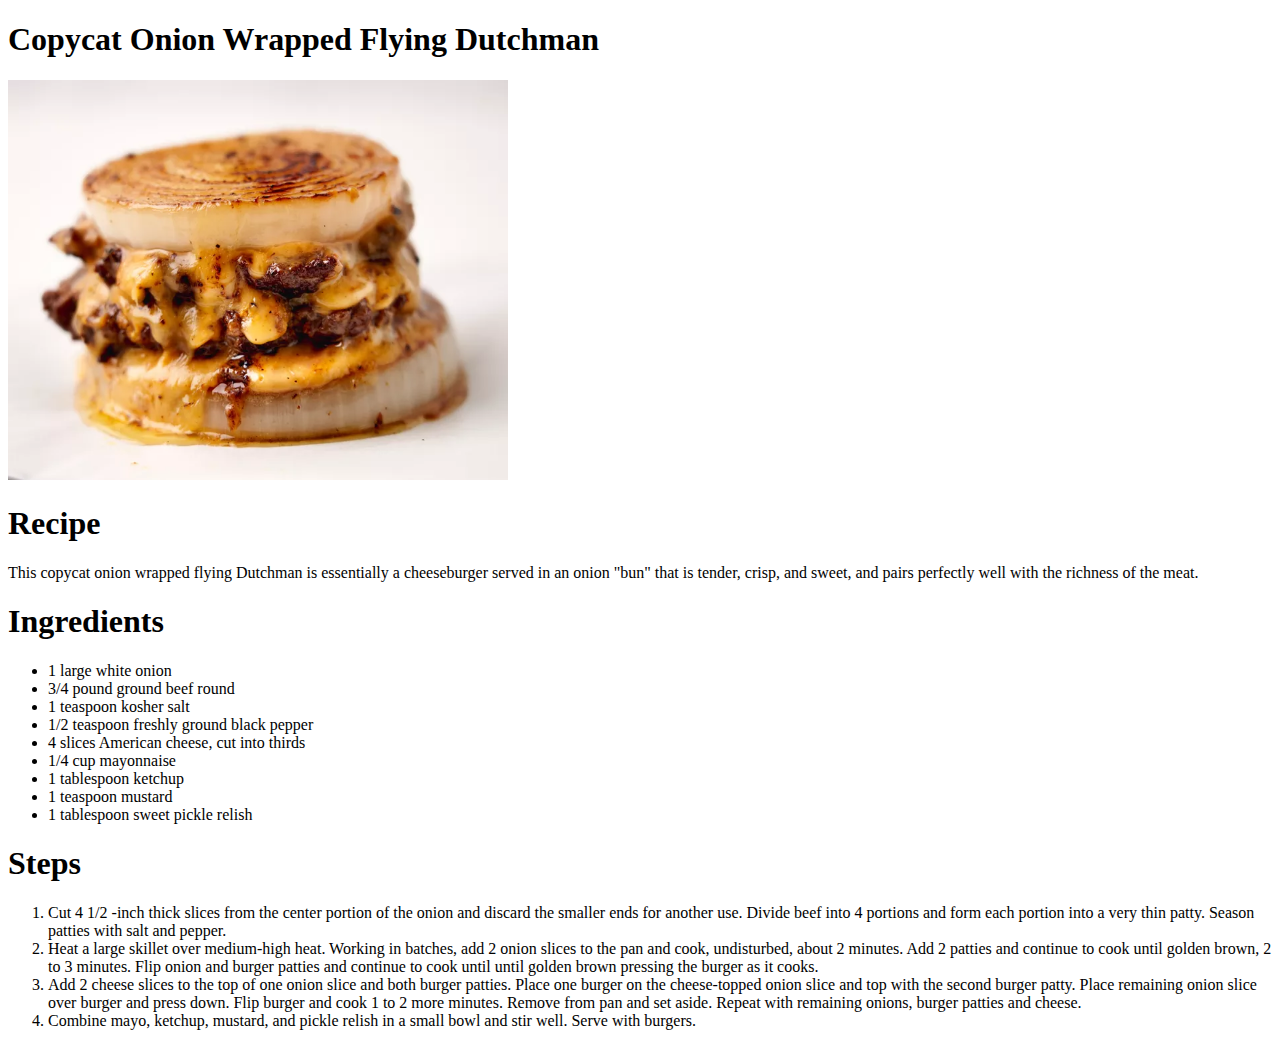
==== recipes/copycat-onion-wrapped-flying-dutchman.html @ 16097242 "feat: Add two new recipe pages and update index" ====
<!DOCTYPE html>
<html lang="en">
<head>
    <meta charset="UTF-8">
    <meta name="viewport" content="width=device-width, initial-scale=1.0">
    <title>Document</title>
</head>
<body>
    <h1>Copycat Onion Wrapped Flying Dutchman</h1>

    <img src="../images/copycat-onion-wrapped-flying-dutchman.webp" alt="An image of a copycat onion wrapped flying dutchman" width="500" height="400">

    <h1>Recipe</h1>

    <p>This copycat onion wrapped flying Dutchman is essentially a cheeseburger served in an onion "bun" that is tender, crisp, and sweet, and pairs perfectly well with the richness of the meat.</p>

    <h1>Ingredients</h1>

    <ul>
        <li>1 large white onion</li>
        <li>3/4 pound ground beef round</li>
        <li>1 teaspoon kosher salt</li>
        <li>1/2 teaspoon freshly ground black pepper</li>
        <li>4 slices American cheese, cut into thirds</li>
        <li>1/4 cup mayonnaise</li>
        <li>1 tablespoon ketchup</li>
        <li>1 teaspoon mustard</li>
        <li>1 tablespoon sweet pickle relish</li>
    </ul>

    <h1>Steps</h1>

    <ol>
        <li>Cut 4 1/2 -inch thick slices from the center portion of the onion and discard the smaller ends for another use. Divide beef into 4 portions and form each portion into a very thin patty.  Season patties with salt and pepper.</li>
        <li>Heat a large skillet over medium-high heat. Working in batches, add 2  onion slices to the pan and cook, undisturbed, about 2 minutes. Add 2 patties and continue to cook until golden brown,  2 to 3 minutes. Flip onion and burger patties and continue to cook until until golden brown pressing the burger as it cooks.</li>
        <li>Add 2 cheese slices to the top of one onion slice and both burger patties. Place one burger on the cheese-topped onion slice and top with the second burger patty. Place remaining onion slice over burger and press down. Flip burger and cook 1 to 2 more minutes. Remove from pan and set aside. Repeat with remaining onions, burger patties and cheese.</li>
        <li>Combine mayo, ketchup, mustard, and pickle relish in a small bowl and stir well.  Serve with burgers.</li>
    </ol>
</body>
</html>
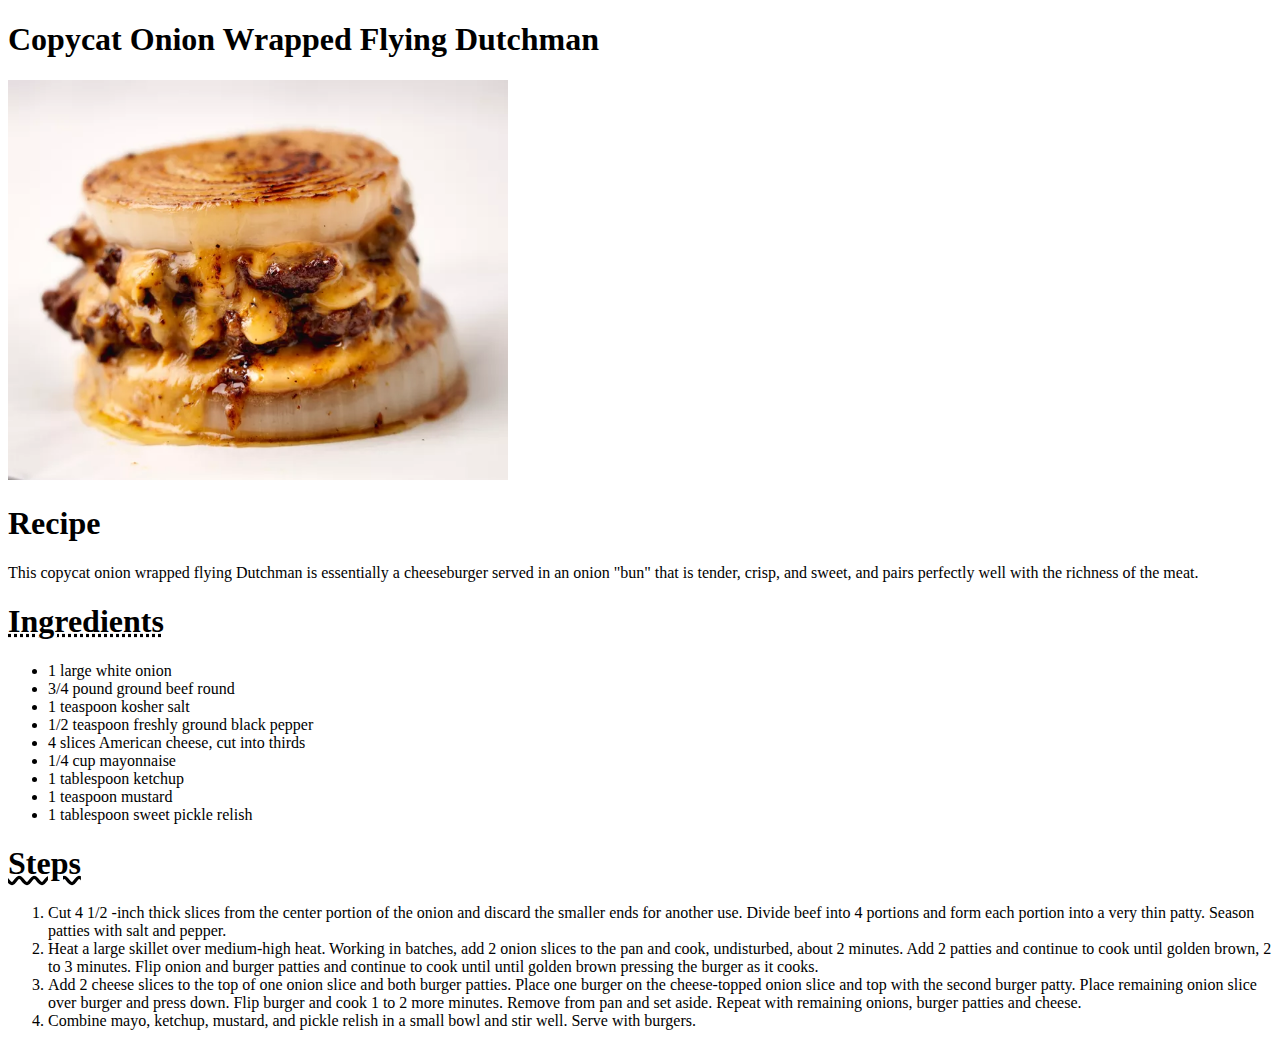
==== commit 0f9207dc: "feat: Add CSS styling to the pages" ====
--- a/recipes/copycat-onion-wrapped-flying-dutchman.html
+++ b/recipes/copycat-onion-wrapped-flying-dutchman.html
@@ -4,6 +4,7 @@
     <meta charset="UTF-8">
     <meta name="viewport" content="width=device-width, initial-scale=1.0">
     <title>Document</title>
+    <link rel="stylesheet" href="../style.css">
 </head>
 <body>
     <h1>Copycat Onion Wrapped Flying Dutchman</h1>
@@ -14,7 +15,7 @@
 
     <p>This copycat onion wrapped flying Dutchman is essentially a cheeseburger served in an onion "bun" that is tender, crisp, and sweet, and pairs perfectly well with the richness of the meat.</p>
 
-    <h1>Ingredients</h1>
+    <h1 class="ingredients">Ingredients</h1>
 
     <ul>
         <li>1 large white onion</li>
@@ -28,7 +29,7 @@
         <li>1 tablespoon sweet pickle relish</li>
     </ul>
 
-    <h1>Steps</h1>
+    <h1 class="steps">Steps</h1>
 
     <ol>
         <li>Cut 4 1/2 -inch thick slices from the center portion of the onion and discard the smaller ends for another use. Divide beef into 4 portions and form each portion into a very thin patty.  Season patties with salt and pepper.</li>
--- a/style.css
+++ b/style.css
@@ -0,0 +1,22 @@
+@charset "UTF-8";
+
+* {
+    font-family: 'Times New Roman', Times, serif;
+}
+
+a:link {
+    text-decoration: none;
+}
+
+a:hover {
+    text-decoration: underline;
+}
+
+.ingredients {
+    text-decoration: underline;
+    text-decoration-style: dotted;
+}
+
+.steps {
+    text-decoration: underline wavy;
+}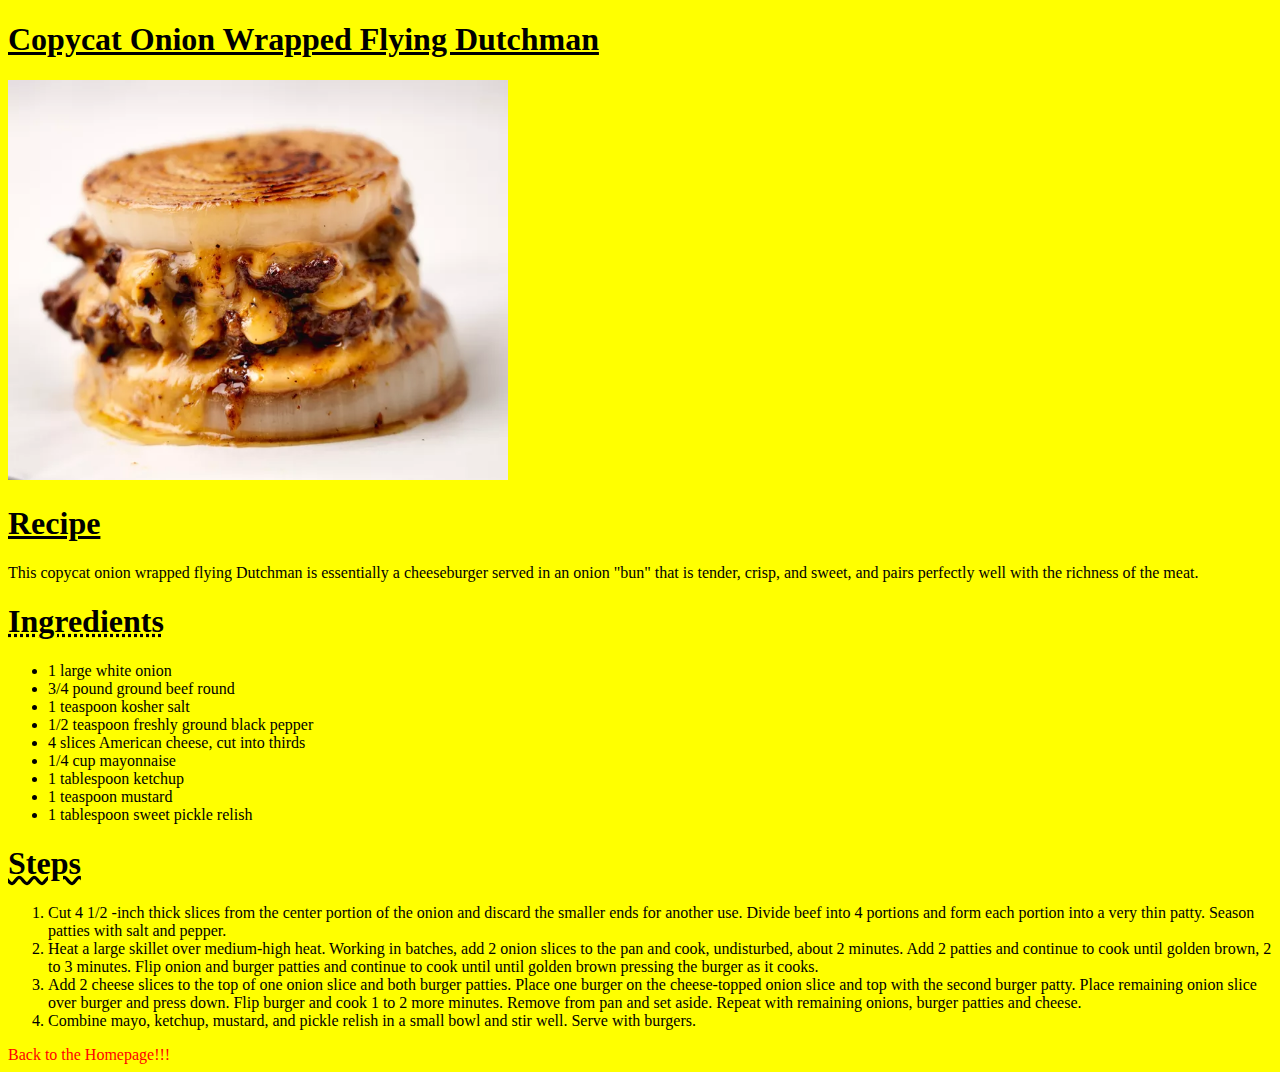
==== commit ba1855a6: "feat: Change color of the links and add footer" ====
--- a/recipes/copycat-onion-wrapped-flying-dutchman.html
+++ b/recipes/copycat-onion-wrapped-flying-dutchman.html
@@ -37,5 +37,7 @@
         <li>Add 2 cheese slices to the top of one onion slice and both burger patties. Place one burger on the cheese-topped onion slice and top with the second burger patty. Place remaining onion slice over burger and press down. Flip burger and cook 1 to 2 more minutes. Remove from pan and set aside. Repeat with remaining onions, burger patties and cheese.</li>
         <li>Combine mayo, ketchup, mustard, and pickle relish in a small bowl and stir well.  Serve with burgers.</li>
     </ol>
+
+    <footer><a href="../index.html">Back to the Homepage!!!</a></footer>
 </body>
 </html>--- a/style.css
+++ b/style.css
@@ -2,6 +2,15 @@
 
 * {
     font-family: 'Times New Roman', Times, serif;
+    background-color: yellow;
+}
+
+h1, h2 {
+    text-decoration: underline;
+}
+
+a {
+    color: red;
 }
 
 a:link {
